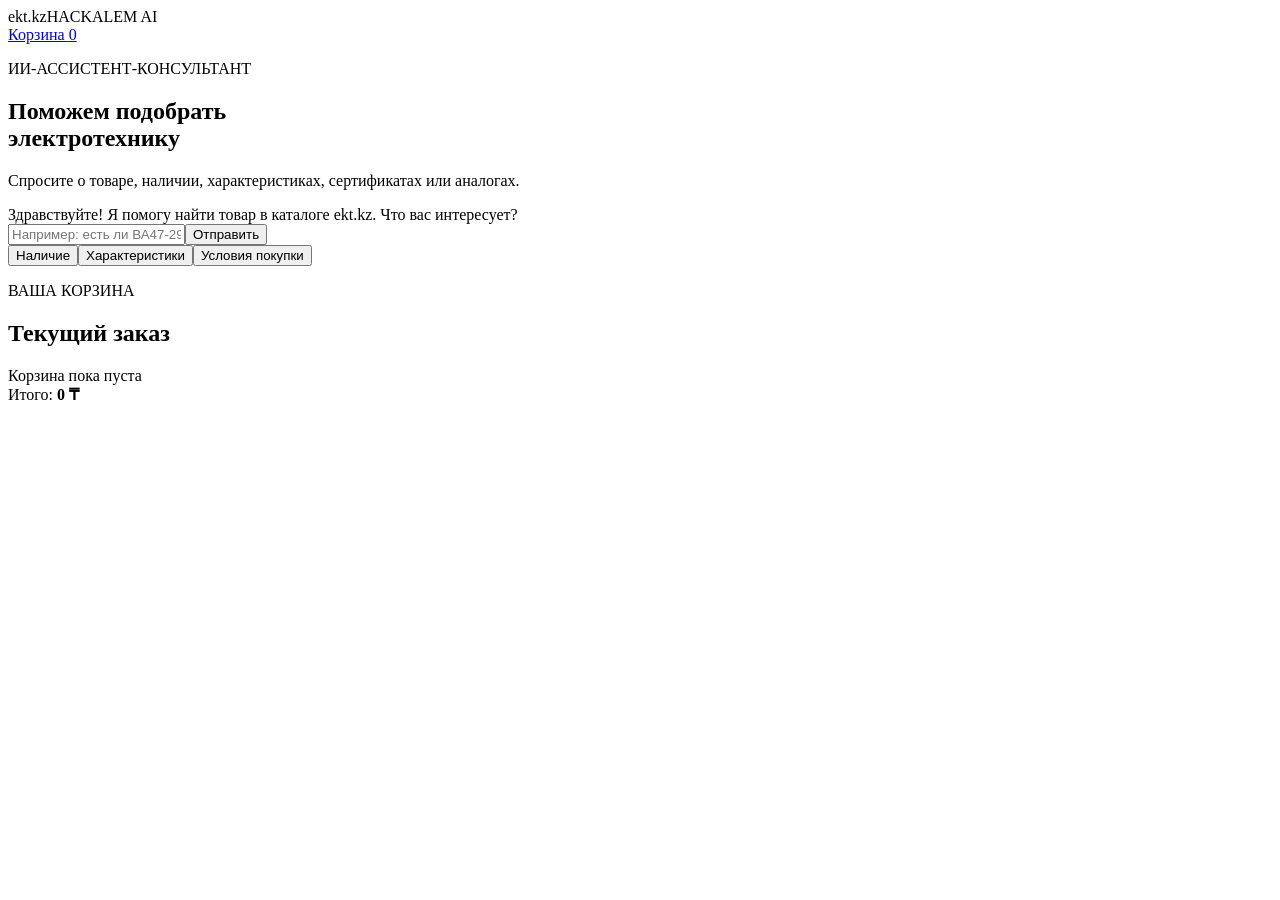
==== frontend/index.html @ f2fb3692 "Initial project commit" ====
<!doctype html>
<html lang="ru">
  <head>
    <meta charset="UTF-8" />
    <meta name="viewport" content="width=device-width, initial-scale=1.0" />
    <title>HACKALEM AI — ekt.kz</title>
    <link rel="stylesheet" href="/static/styles.css" />
  </head>
  <body>
    <main class="shell">
      <header class="header">
        <div><span class="logo">ekt.kz</span><span class="badge">HACKALEM AI</span></div>
        <a id="cart-link" class="cart" href="#cart">Корзина <span id="cart-count">0</span></a>
      </header>
      <section class="hero"><p class="eyebrow">ИИ-АССИСТЕНТ-КОНСУЛЬТАНТ</p><h1>Поможем подобрать<br />электротехнику</h1><p>Спросите о товаре, наличии, характеристиках, сертификатах или аналогах.</p></section>
      <section class="chat-card">
        <div id="messages" class="messages"><div class="message assistant">Здравствуйте! Я помогу найти товар в каталоге ekt.kz. Что вас интересует?</div></div>
        <div id="product-list" class="product-list"></div>
        <form id="chat-form" class="composer"><input id="message-input" autocomplete="off" placeholder="Например: есть ли ВА47-29 2P C16?" /><button>Отправить</button></form>
        <div class="quick"><button data-message="Есть ли автомат ВА47-29 2P C16?">Наличие</button><button data-message="Покажи характеристики и сертификат ВА47-29 2P C16">Характеристики</button><button data-message="Какие условия оплаты и доставки?">Условия покупки</button></div>
      </section>
      <section id="cart" class="cart-panel"><div><p class="eyebrow">ВАША КОРЗИНА</p><h2>Текущий заказ</h2></div><div id="cart-items" class="cart-items">Корзина пока пуста</div><div class="cart-total">Итого: <strong id="cart-total">0 ₸</strong></div></section>
    </main>
    <script src="/static/app.js"></script>
  </body>
</html>
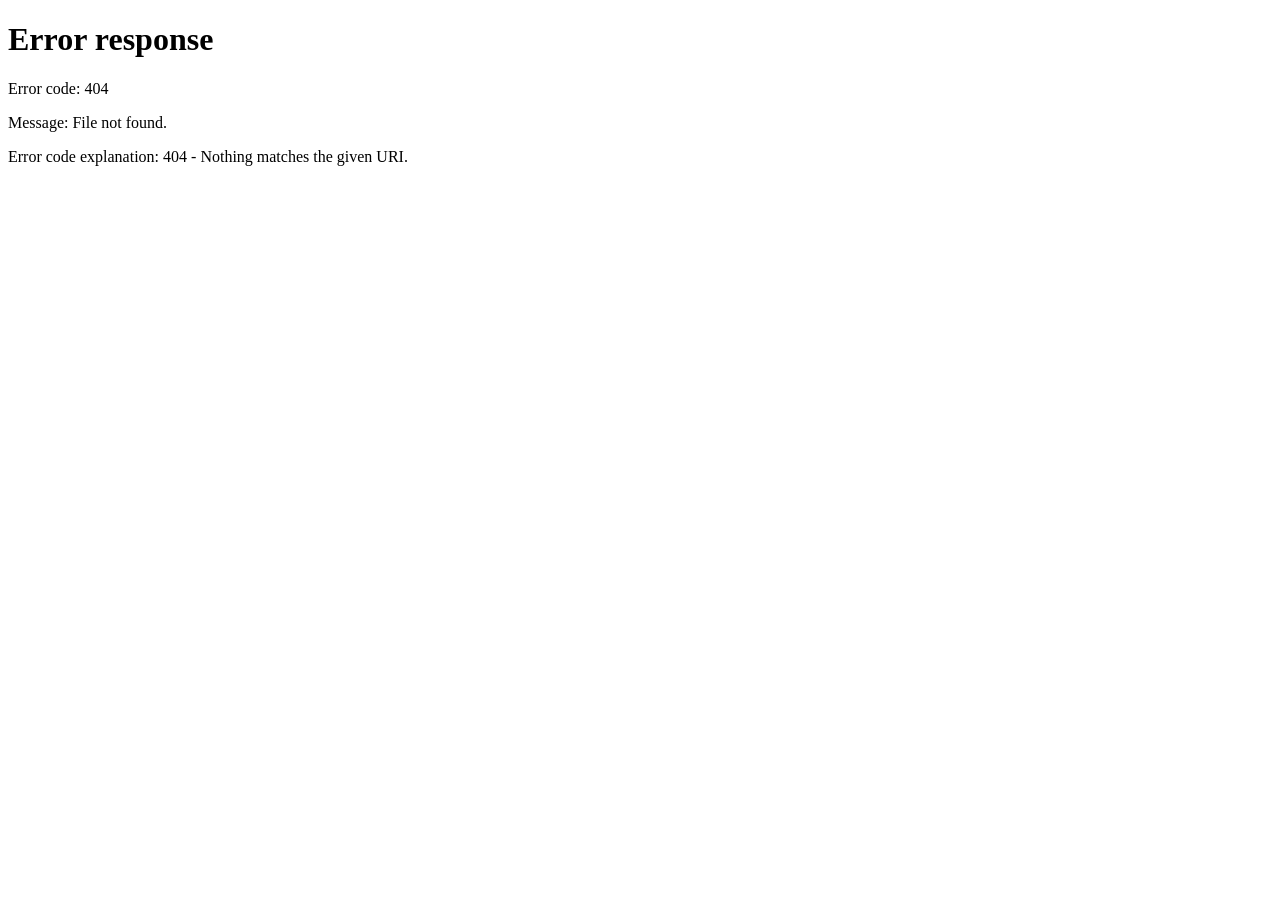
==== commit 0795436b: "feat(frontend): finalize Quant visual demo and handoff" ====
--- a/frontend/index.html
+++ b/frontend/index.html
@@ -1,27 +1,2 @@
 <!doctype html>
-<html lang="ru">
-  <head>
-    <meta charset="UTF-8" />
-    <meta name="viewport" content="width=device-width, initial-scale=1.0" />
-    <title>HACKALEM AI — ekt.kz</title>
-    <link rel="stylesheet" href="/static/styles.css" />
-  </head>
-  <body>
-    <main class="shell">
-      <header class="header">
-        <div><span class="logo">ekt.kz</span><span class="badge">HACKALEM AI</span></div>
-        <a id="cart-link" class="cart" href="#cart">Корзина <span id="cart-count">0</span></a>
-      </header>
-      <section class="hero"><p class="eyebrow">ИИ-АССИСТЕНТ-КОНСУЛЬТАНТ</p><h1>Поможем подобрать<br />электротехнику</h1><p>Спросите о товаре, наличии, характеристиках, сертификатах или аналогах.</p></section>
-      <section class="chat-card">
-        <div id="messages" class="messages"><div class="message assistant">Здравствуйте! Я помогу найти товар в каталоге ekt.kz. Что вас интересует?</div></div>
-        <div id="product-list" class="product-list"></div>
-        <form id="chat-form" class="composer"><input id="message-input" autocomplete="off" placeholder="Например: есть ли ВА47-29 2P C16?" /><button>Отправить</button></form>
-        <div class="quick"><button data-message="Есть ли автомат ВА47-29 2P C16?">Наличие</button><button data-message="Покажи характеристики и сертификат ВА47-29 2P C16">Характеристики</button><button data-message="Какие условия оплаты и доставки?">Условия покупки</button></div>
-      </section>
-      <section id="cart" class="cart-panel"><div><p class="eyebrow">ВАША КОРЗИНА</p><h2>Текущий заказ</h2></div><div id="cart-items" class="cart-items">Корзина пока пуста</div><div class="cart-total">Итого: <strong id="cart-total">0 ₸</strong></div></section>
-    </main>
-    <script src="/static/app.js"></script>
-  </body>
-</html>
-
+<html lang="ru"><head><meta charset="utf-8"><meta name="viewport" content="width=device-width, initial-scale=1"><title>Quant — прототип ekt.kz</title><script>location.replace(location.protocol === 'file:' ? 'visual-demo.html' : '/static/visual-demo.html');</script></head><body><a href="/static/visual-demo.html">Открыть демо Quant</a></body></html>
